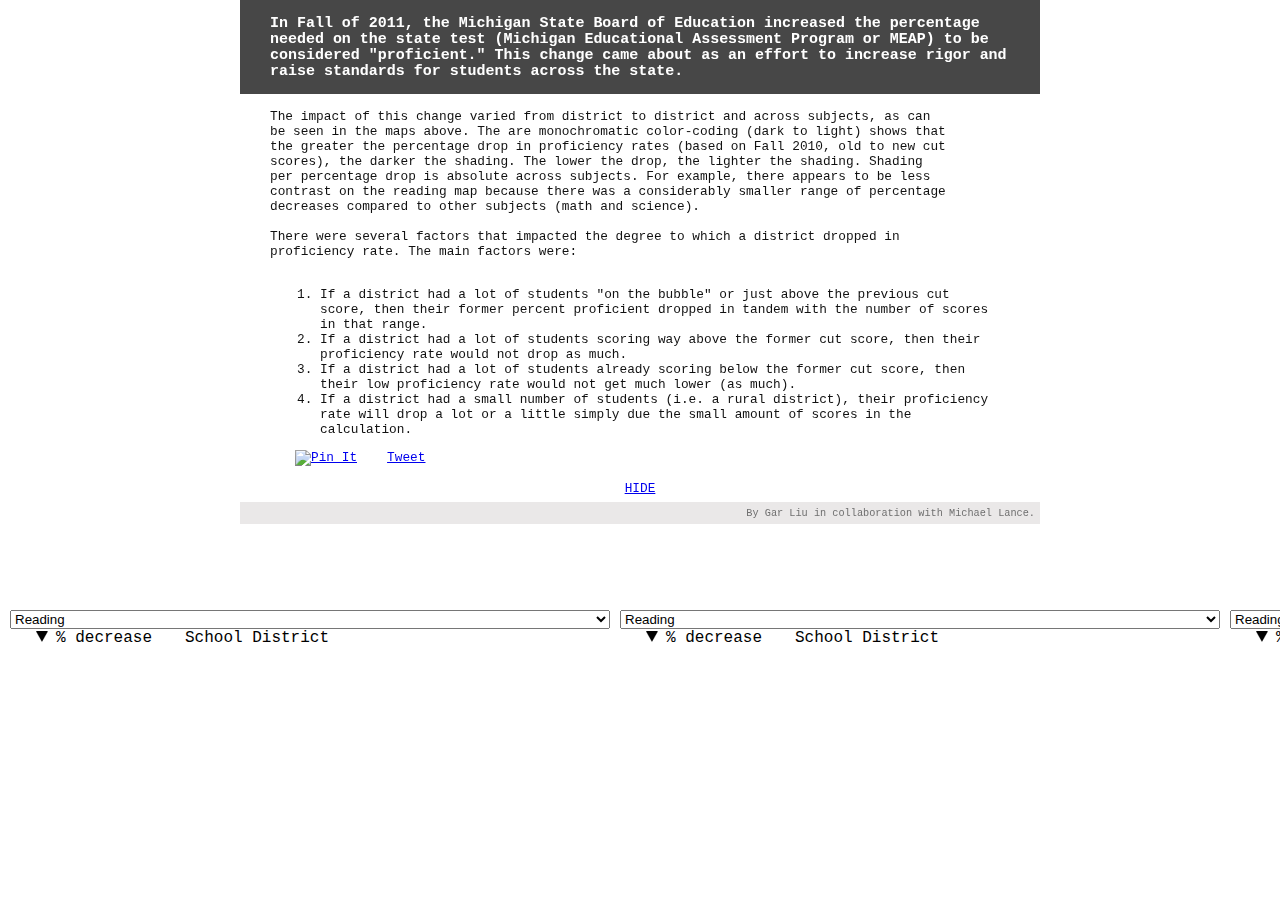
==== index.html @ f2f5941d "fist" ====
<!DOCTYPE html>
<html>
<head>
	<title>What educational policy change looks like</title>
	<link rel="stylesheet" href="leaflet.css" />
	<!--[if lte IE 8]><link rel="stylesheet" href="leaflet.ie.css" /><![endif]-->
	<link rel="stylesheet" href="screen.css" />
	<link rel="stylesheet" href="style.css" />
	
	<script src="js/signal.js"></script>
	<script type="text/javascript" src="js/justGrades.js"></script>
		
	<script src="//ajax.googleapis.com/ajax/libs/jquery/1.8.3/jquery.min.js"></script>
	<script src="http://d3js.org/d3.v2.min.js?2.9.3"></script>
	<script src="http://cdn.leafletjs.com/leaflet-0.4.5/leaflet.js"></script>	
	
	<script src="mapD3.js"></script>	
	<script src="mapCourse.js"></script>	
	<script src="list.js"></script>	



	<meta property="og:title" content="What educational policy change looks like" />
<meta property="og:type" content="website" />
<meta property="og:url" content="http://lonelydatum.com/visualize/cut-scores/" />
<meta property="og:image" content="http://lonelydatum.com/assets/images/cut-scores.png" />
<meta property="og:site_name" content="Lonely Datum" />
<meta property="fb:admins" content="100002314154742" />


</head>

<body>
	<script type="text/javascript" src="//assets.pinterest.com/js/pinit.js"></script>
	<div id="fb-root"></div>
<script>(function(d, s, id) {
  var js, fjs = d.getElementsByTagName(s)[0];
  if (d.getElementById(id)) return;
  js = d.createElement(s); js.id = id;
  js.src = "//connect.facebook.net/en_US/all.js#xfbml=1&appId=223656951010357";
  fjs.parentNode.insertBefore(js, fjs);
}(document, 'script', 'facebook-jssdk'));</script>


	<div id="infoToggle">		
		<div id="conent">			
			<h3>In Fall of 2011, the Michigan State Board of Education increased the percentage needed on the state test (Michigan Educational Assessment Program or MEAP) to be considered "proficient."
This change came about as an effort to increase rigor and raise standards for students across the state.</h3> 
			<p>The impact of this change varied from district to district and across subjects, as can be seen in the maps above. The are monochromatic color-coding (dark to light) shows that the greater the percentage drop in proficiency rates (based on Fall 2010, old to new cut scores), the darker the shading. The lower the drop, the lighter the shading. Shading per percentage drop is absolute across subjects. For example, there appears to be less contrast on the reading map because there was a considerably smaller range of percentage decreases compared to other subjects (math and science).<br/><br/>
				There were several factors that impacted the degree to which a district dropped in proficiency rate. The main factors were:
			</p>
			<ol>
				<li>If a district had a lot of students "on the bubble" or just above the previous cut score, then their former percent proficient dropped in tandem with the number of scores in that range.</li>
				<li>If a district had a lot of students scoring way above the former cut score, then their proficiency rate would not drop as much.</li>
				<li>If a district had a  lot of students already scoring below the former cut score, then their low proficiency rate would not get much lower (as much).</li>
				<li>If a district had a small number of students (i.e. a rural district), their proficiency rate will drop a lot or a little simply due the small amount of scores in the calculation.</li>
			</ol>


<div id="share">	
<a href="http://pinterest.com/pin/create/button/?url=http%3A%2F%2Flonelydatum.com%2Fvisualize%2Fcut-scores%2F&media=http%3A%2F%2Flonelydatum.com%2Fassets%2Fimages%2Fcut-scores.png&description=What%20educational%20policy%20change%20looks%20like." class="pin-it-button" count-layout="horizontal"><img border="0" src="//assets.pinterest.com/images/PinExt.png" title="Pin It" /></a>
	

<div class="fb-like" data-href="http://lonelydatum.com/visualize/cut-scores" data-send="false" data-layout="button_count" data-width="450" data-show-faces="false"></div>

	<script>!function(d,s,id){var js,fjs=d.getElementsByTagName(s)[0];if(!d.getElementById(id)){js=d.createElement(s);js.id=id;js.src="//platform.twitter.com/widgets.js";fjs.parentNode.insertBefore(js,fjs);}}(document,"script","twitter-wjs");</script>
<script type="text/javascript" src="https://apis.google.com/js/plusone.js"></script>

<a href="https://twitter.com/share" class="twitter-share-button" data-text="What educational policy change looks like. #leafletjs #d3" data-via="lonelydatum">Tweet</a>

<div class="google-button"><g:plusone></g:plusone></div>
</div>   		
			
		</div>
		<div id="btn"><a href="#" id='toggle'>HIDE</a></div>
		<div id='credit'>By Gar Liu in collaboration with Michael Lance.</div>
	</div>
	<div id="map_container">
		<div id="reading" class="subject">
			<div id="map_reading" class="map"></div>
			<select>
				<option value="Reading">Reading</option>
				<option value="Math">Math</option>
				<option value="Science">Science</option>
			</select>	
			<div class="subject_title"></div>
			<div id="list_header"><p id="sort_score" class="listItem"><img class="sort_icon" src="assets/images/sort.gif"/>% decrease</p><p id="sort_district" class="listItem"><img class="sort_icon" src="assets/images/sort.gif"/>School District</p></div>
			<div class="list"></div>
		</div>
		<div id="math" class="subject">
			<div id="map_math" class="map"></div>
			<select>
				<option value="Reading">Reading</option>
				<option value="Math">Math</option>
				<option value="Science">Science</option>
			</select>	
			<div class="subject_title"></div>
			<div id="list_header"><p id="sort_score" class="listItem"><img class="sort_icon" src="assets/images/sort.gif"/>% decrease</p><p id="sort_district" class="listItem"><img class="sort_icon" src="assets/images/sort.gif"/>School District</p></div>
			<div class="list"></div>
		</div>		
		<div id="science" class="subject">
			<div id="map_science" class="map"></div>
			<select>
				<option value="Reading">Reading</option>
				<option value="Math">Math</option>
				<option value="Science">Science</option>
			</select>
			<div class="subject_title"></div>
			<div id="list_header"><p id="sort_score" class="listItem"><img class="sort_icon" src="assets/images/sort.gif"/>% decrease</p><p id="sort_district" class="listItem"><img class="sort_icon" src="assets/images/sort.gif"/>School District</p></div>
			<div class="list"></div>
		</div>		
	</div>
	
	  <!-- Google Analytics: change UA-XXXXX-X to be your site's ID. -->
        <script>
            var _gaq=[['_setAccount','UA-34982715-1'],['_trackPageview']];
            (function(d,t){var g=d.createElement(t),s=d.getElementsByTagName(t)[0];
            g.src=('https:'==location.protocol?'//ssl':'//www')+'.google-analytics.com/ga.js';
            s.parentNode.insertBefore(g,s)}(document,'script'));
        </script>
	
	<script type="text/javascript">
	
		$(document).ready(function(){
			
			var signal = { 
				over: 					new signals.Signal(),
				out: 					new signals.Signal(),
				subjectChange: 			new signals.Signal(),				
				zoomIn:					new signals.Signal(),
				zoomOut:				new signals.Signal()
			}

			var styles = {
				math:{ map: "#e7c6c6", dark: "#401414", bright: "#fa18d2" },
				reading:{ map: "#a8cbcc", dark: "#3c6364", bright: "#0eedf4" },
				science:{ map: "#ACCC83", dark: "#3B4F20", bright: "#8ef50b" }
			}

			
			$("#toggle").click(toggle);
			centerToggle();

			function toggle(){				
				if($("#toggle").text() == "HIDE"){					
					hideInfo();
				}else if($("#toggle").text() == "SHOW"){					
					showInfo();
				}
				centerToggle();
				return false;
			}

			function showInfo(){
				$("#toggle").html("HIDE");
				$("#infoToggle").css("width", "800px");
				$("div#conent").show();
				$("div#credit").show();
			}

			function hideInfo(){
				$("#toggle").html("SHOW");
				$("#infoToggle").css("width", "100px");
				$("div#conent").hide();
				$("div#credit").hide();
			}
						
			function centerToggle(){
				var leftPos = ($(window).width() - parseInt($("#infoToggle").css("width"))) * .5;
				$("#infoToggle").css("left", leftPos)
			}


			$.getJSON('js/list_.json.gz', function(d){				
				collection = d;				
				var mapMath = new MapCourse( "math", signal, styles );
				var mapReading = new MapCourse( "reading", signal, styles );			
				var mapScience = new MapCourse( "science", signal, styles );	
			});



			d3.selection.prototype.moveToFront = function() { 
	    	if(!$.browser.msie || $.browser.msie==undefined){    		
	    		return this.each(function() { 
					this.parentNode.appendChild(this); 
				}); 	
	    	}
		}; 
			

		})

		var collection;
		
		
		

</script>


</body>
</html>
---- style.css ----
@import url(leaflet.css);

path {
  fill: #000;  
  stroke: #fff;
  stroke-width: .8px;
}













body{
	margin: 0px;
	font-family: "Courier New", Courier, monospace
}

.twitter-share-button, .fb-like, .google-button,  .pin-it-button{
	float: left;
}

.fb-like, .pin-it-button{
	padding-right: 30px;
}



#share{	
	padding-left: 55px;
	

}

#map_container{
	margin-left: auto;
	margin-right: auto;
	width: 1840px;
	z-index: 0;
	padding: 10px;
}
.subject{	
	float: left;
	margin-right: 10px;
}
.map{
	width: 600px;
	height: 600px;
}


/* information begin */
#infoToggle{	
	//border: solid 1px #E0E0E0;	
	position: fixed;
	width:800px;
	background-color: rgba(255,255,255, .92);	
	z-index: 9999;
	color: #111;
	font-size: .8em;
	padding: 0px;
	margin: 0px;	
}

#infoToggle #conent{
	margin: 0px;
}
#infoToggle #conent h3{
	padding: 15px;
	padding-left: 30px;
	padding-right: 30px;
	margin: 0px;	
	background-color: rgba(55,55,55, .92);	
	color:white;
}
#infoToggle #conent p{
	padding: 15px;
	padding-left: 30px;
	padding-right: 30px;
	margin: 0px;		
}
#infoToggle #conent ol, #infoToggle #conent p{	
	font-size: 1em;
	color: #111111;
	width: 85%;
	margin-right: auto;
	margin-left: auto;
}
#infoToggle #conent h2, #infoToggle #conent p{	
	margin: 0px;
}
#infoToggle #conent{	
	
}

#infoToggle #btn{
	padding-bottom: 6px;
	padding-top: 15px;
	clear:both;
	text-align: center;
}
#credit{
	background-color: #eae8e8;
	padding: 5px;
	font-size: .8em;	
	text-align: right;
	color: #6f6f6f;
}
/* information end */






/* List of districts begin */
.list_row{	
	cursor: default;
	margin-left: auto;
	margin-right: auto;
	width: 550px;	
	padding: 0px;

}
.list_row p{
	margin: 0px;
}
.list_score{
	
	float: left;	
	width: 150px;
	clear: both;
	margin: 0px;
}

.list{
	margin-top: 7px;
	overflow: auto;
	height:200px;	
}
.list .list_row{
	font-size: .75em;
	padding-bottom: 1px;
	padding-top: 1px;
}



#list_header{
	cursor: pointer;
	
	width: 550px;
	margin-left: auto;
	margin-right: auto;
}

#sort_score{
	float: left;	
	width: 150px;
	
}
#sort_district{	
	
	width: 350px;
	overflow: auto;
}

.listItem{
	margin: 0px;
}
.sort_icon{
	padding-right: 8px;
}

#sort_district .sort_icon{
	display: none;
}

select{
	width: 600px;
}



#styleOn{
	background-color: purple;
}

#styleOff{
	background-color: white;
}
























/*
#map_reading{ background-color: #c6e6e7; }
#map_math{ background-color: #ACCC83; }
#map_science{ background-color: #e7c6c6; }
*/

	

/*

.inform {
	padding: 6px 8px;
	font: 14px/16px Arial, Helvetica, sans-serif;
	background: white;
	background: rgba(255,255,255,0.8);
	box-shadow: 0 0 15px rgba(0,0,0,0.2);
	border-radius: 5px;
}
.inform h4 {
	margin: 0 0 5px;
	color: #777;
}
.legend {
	text-align: left;
	line-height: 18px;
	color: #555;
}

		.legend i {
			width: 18px;
			height: 18px;
			//float: left;
			margin-right: 8px;
			opacity: 0.7;
		}
*/
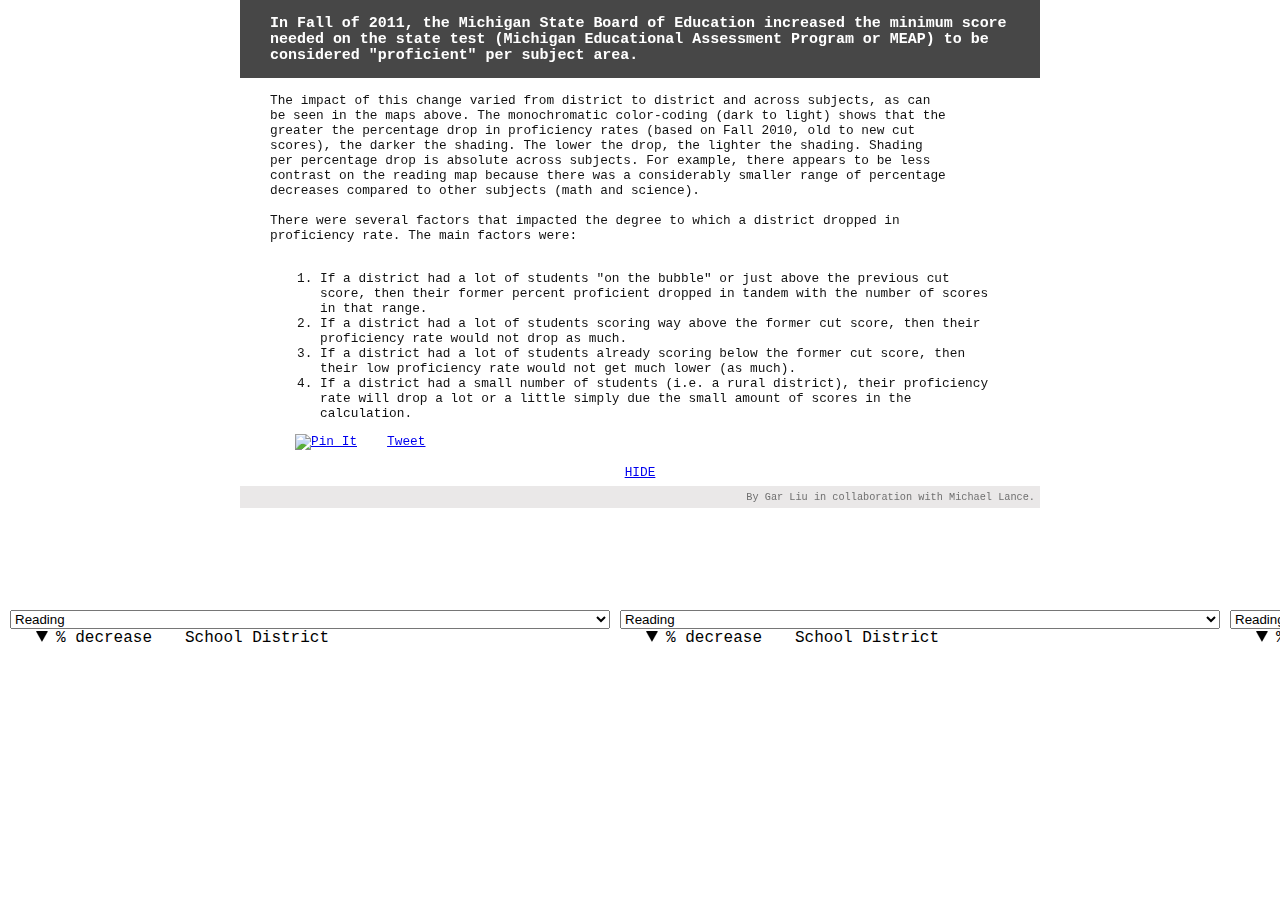
==== commit 9aadcbd2: "new" ====
--- a/index.html
+++ b/index.html
@@ -31,6 +31,7 @@
 </head>
 
 <body>
+
 	<script type="text/javascript" src="//assets.pinterest.com/js/pinit.js"></script>
 	<div id="fb-root"></div>
 <script>(function(d, s, id) {
@@ -44,9 +45,8 @@
 
 	<div id="infoToggle">		
 		<div id="conent">			
-			<h3>In Fall of 2011, the Michigan State Board of Education increased the percentage needed on the state test (Michigan Educational Assessment Program or MEAP) to be considered "proficient."
-This change came about as an effort to increase rigor and raise standards for students across the state.</h3> 
-			<p>The impact of this change varied from district to district and across subjects, as can be seen in the maps above. The are monochromatic color-coding (dark to light) shows that the greater the percentage drop in proficiency rates (based on Fall 2010, old to new cut scores), the darker the shading. The lower the drop, the lighter the shading. Shading per percentage drop is absolute across subjects. For example, there appears to be less contrast on the reading map because there was a considerably smaller range of percentage decreases compared to other subjects (math and science).<br/><br/>
+			<h3>In Fall of 2011, the Michigan State Board of Education increased the minimum score needed on the state test (Michigan Educational Assessment Program or MEAP) to be considered "proficient" per subject area.</h3> 
+			<p>The impact of this change varied from district to district and across subjects, as can be seen in the maps above. The monochromatic color-coding (dark to light) shows that the greater the percentage drop in proficiency rates (based on Fall 2010, old to new cut scores), the darker the shading. The lower the drop, the lighter the shading. Shading per percentage drop is absolute across subjects. For example, there appears to be less contrast on the reading map because there was a considerably smaller range of percentage decreases compared to other subjects (math and science).<br/><br/>
 				There were several factors that impacted the degree to which a district dropped in proficiency rate. The main factors were:
 			</p>
 			<ol>
@@ -111,13 +111,7 @@
 		</div>		
 	</div>
 	
-	  <!-- Google Analytics: change UA-XXXXX-X to be your site's ID. -->
-        <script>
-            var _gaq=[['_setAccount','UA-34982715-1'],['_trackPageview']];
-            (function(d,t){var g=d.createElement(t),s=d.getElementsByTagName(t)[0];
-            g.src=('https:'==location.protocol?'//ssl':'//www')+'.google-analytics.com/ga.js';
-            s.parentNode.insertBefore(g,s)}(document,'script'));
-        </script>
+	  
 	
 	<script type="text/javascript">
 	
@@ -171,7 +165,7 @@
 			}
 
 
-			$.getJSON('js/list_.json.gz', function(d){				
+			$.getJSON('js/list_.json', function(d){				
 				collection = d;				
 				var mapMath = new MapCourse( "math", signal, styles );
 				var mapReading = new MapCourse( "reading", signal, styles );			
@@ -197,7 +191,13 @@
 		
 
 </script>
-
+		<!-- Google Analytics: change UA-XXXXX-X to be your site's ID. -->
+        <script>
+            var _gaq=[['_setAccount','UA-34982715-1'],['_trackPageview']];
+            (function(d,t){var g=d.createElement(t),s=d.getElementsByTagName(t)[0];
+            g.src=('https:'==location.protocol?'//ssl':'//www')+'.google-analytics.com/ga.js';
+            s.parentNode.insertBefore(g,s)}(document,'script'));
+        </script>
 
 </body>
 </html>
--- a/leaflet.css
+++ b/leaflet.css
@@ -0,0 +1,323 @@
+/* required styles */
+
+.leaflet-map-pane,
+.leaflet-tile,
+.leaflet-marker-icon,
+.leaflet-marker-shadow,
+.leaflet-tile-pane,
+.leaflet-overlay-pane,
+.leaflet-shadow-pane,
+.leaflet-marker-pane,
+.leaflet-popup-pane,
+.leaflet-overlay-pane svg,
+.leaflet-zoom-box,
+.leaflet-image-layer { /* TODO optimize classes */
+	position: absolute;
+	}
+.leaflet-container {
+	overflow: hidden;
+	}
+.leaflet-tile-pane, .leaflet-container {
+	-webkit-transform: translate3d(0,0,0);
+	}
+.leaflet-tile,
+.leaflet-marker-icon,
+.leaflet-marker-shadow {
+	-moz-user-select: none;
+	-webkit-user-select: none;
+	user-select: none;
+	}
+.leaflet-marker-icon,
+.leaflet-marker-shadow {
+	display: block;
+	}
+.leaflet-clickable {
+	cursor: pointer;
+	}
+.leaflet-container img {
+	max-width: none !important;
+	}
+
+.leaflet-tile-pane { z-index: 2; }
+
+.leaflet-objects-pane { z-index: 3; }
+.leaflet-overlay-pane { z-index: 4; }
+.leaflet-shadow-pane { z-index: 5; }
+.leaflet-marker-pane { z-index: 6; }
+.leaflet-popup-pane { z-index: 7; }
+
+.leaflet-zoom-box {
+	width: 0;
+	height: 0;
+	}
+
+.leaflet-tile {
+	visibility: hidden;
+	}
+.leaflet-tile-loaded {
+	visibility: inherit;
+	}
+
+a.leaflet-active {
+	outline: 2px solid orange;
+	}
+
+
+/* Leaflet controls */
+
+.leaflet-control {
+	position: relative;
+	z-index: 7;
+	}
+.leaflet-top,
+.leaflet-bottom {
+	position: absolute;
+	}
+.leaflet-top {
+	top: 0;
+	}
+.leaflet-right {
+	right: 0;
+	}
+.leaflet-bottom {
+	bottom: 0;
+	}
+.leaflet-left {
+	left: 0;
+	}
+.leaflet-control {
+	float: left;
+	clear: both;
+	}
+.leaflet-right .leaflet-control {
+	float: right;
+	}
+.leaflet-top .leaflet-control {
+	margin-top: 10px;
+	}
+.leaflet-bottom .leaflet-control {
+	margin-bottom: 10px;
+	}
+.leaflet-left .leaflet-control {
+	margin-left: 10px;
+	}
+.leaflet-right .leaflet-control {
+	margin-right: 10px;
+	}
+
+.leaflet-control-zoom, .leaflet-control-layers {
+	-moz-border-radius: 7px;
+	-webkit-border-radius: 7px;
+	border-radius: 7px;
+	}
+.leaflet-control-zoom {
+	padding: 5px;
+	background: rgba(0, 0, 0, 0.25);
+	}
+.leaflet-control-zoom a {
+	background-color: rgba(255, 255, 255, 0.75);
+	}
+.leaflet-control-zoom a, .leaflet-control-layers a {
+	background-position: 50% 50%;
+	background-repeat: no-repeat;
+	display: block;
+	}
+.leaflet-control-zoom a {
+	-moz-border-radius: 4px;
+	-webkit-border-radius: 4px;
+	border-radius: 4px;
+	width: 19px;
+	height: 19px;
+	}
+.leaflet-control-zoom a:hover {
+	background-color: #fff;
+	}
+.leaflet-big-buttons .leaflet-control-zoom a {
+	width: 27px;
+	height: 27px;
+	}
+.leaflet-control-zoom-in {
+	background-image: url(images/zoom-in.png);
+	margin-bottom: 5px;
+	}
+.leaflet-control-zoom-out {
+	background-image: url(images/zoom-out.png);
+	}
+
+.leaflet-control-layers {
+	-moz-box-shadow: 0 0 7px #999;
+	-webkit-box-shadow: 0 0 7px #999;
+	box-shadow: 0 0 7px #999;
+
+	background: #f8f8f9;
+	}
+.leaflet-control-layers a {
+	background-image: url(images/layers.png);
+	width: 36px;
+	height: 36px;
+	}
+.leaflet-big-buttons .leaflet-control-layers a {
+	width: 44px;
+	height: 44px;
+	}
+.leaflet-control-layers .leaflet-control-layers-list,
+.leaflet-control-layers-expanded .leaflet-control-layers-toggle {
+	display: none;
+	}
+.leaflet-control-layers-expanded .leaflet-control-layers-list {
+	display: block;
+	position: relative;
+	}
+.leaflet-control-layers-expanded {
+	padding: 6px 10px 6px 6px;
+	font: 12px/1.5 "Helvetica Neue", Arial, Helvetica, sans-serif;
+	color: #333;
+	background: #fff;
+	}
+.leaflet-control-layers input {
+	margin-top: 2px;
+	position: relative;
+	top: 1px;
+	}
+.leaflet-control-layers label {
+	display: block;
+	}
+.leaflet-control-layers-separator {
+	height: 0;
+	border-top: 1px solid #ddd;
+	margin: 5px -10px 5px -6px;
+	}
+
+.leaflet-container .leaflet-control-attribution {
+	margin: 0;
+	padding: 0 5px;
+
+	font: 11px/1.5 "Helvetica Neue", Arial, Helvetica, sans-serif;
+	color: #333;
+
+	background-color: rgba(255, 255, 255, 0.7);
+
+	-moz-box-shadow: 0 0 7px #ccc;
+	-webkit-box-shadow: 0 0 7px #ccc;
+	box-shadow: 0 0 7px #ccc;
+	}
+
+
+/* Fade animations */
+
+.leaflet-fade-anim .leaflet-tile {
+	opacity: 0;
+
+	-webkit-transition: opacity 0.2s linear;
+	-moz-transition: opacity 0.2s linear;
+	-o-transition: opacity 0.2s linear;
+	transition: opacity 0.2s linear;
+	}
+.leaflet-fade-anim .leaflet-tile-loaded {
+	opacity: 1;
+	}
+
+.leaflet-fade-anim .leaflet-popup {
+	opacity: 0;
+
+	-webkit-transition: opacity 0.2s linear;
+	-moz-transition: opacity 0.2s linear;
+	-o-transition: opacity 0.2s linear;
+	transition: opacity 0.2s linear;
+	}
+.leaflet-fade-anim .leaflet-map-pane .leaflet-popup {
+	opacity: 1;
+	}
+
+.leaflet-zoom-anim .leaflet-tile {
+	-webkit-transition: none;
+	-moz-transition: none;
+	-o-transition: none;
+	transition: none;
+	}
+
+.leaflet-zoom-anim .leaflet-objects-pane {
+	visibility: hidden;
+	}
+
+
+/* Popup layout */
+
+.leaflet-popup {
+	position: absolute;
+	text-align: center;
+	-webkit-transform: translate3d(0,0,0);
+	}
+.leaflet-popup-content-wrapper {
+	padding: 1px;
+	text-align: left;
+	}
+.leaflet-popup-content {
+	margin: 19px;
+	}
+.leaflet-popup-tip-container {
+	margin: 0 auto;
+	width: 40px;
+	height: 16px;
+	position: relative;
+	overflow: hidden;
+	}
+.leaflet-popup-tip {
+	width: 15px;
+	height: 15px;
+	padding: 1px;
+
+	margin: -8px auto 0;
+
+	-moz-transform: rotate(45deg);
+	-webkit-transform: rotate(45deg);
+	-ms-transform: rotate(45deg);
+	-o-transform: rotate(45deg);
+	transform: rotate(45deg);
+	}
+.leaflet-popup-close-button {
+	position: absolute;
+	top: 9px;
+	right: 9px;
+
+	width: 10px;
+	height: 10px;
+
+	overflow: hidden;
+	}
+.leaflet-popup-content p {
+	margin: 18px 0;
+	}
+
+
+/* Visual appearance */
+
+.leaflet-container {
+	background: #ddd;
+	}
+.leaflet-container a {
+	color: #0078A8;
+	}
+.leaflet-zoom-box {
+	border: 2px dotted #05f;
+	background: white;
+	opacity: 0.5;
+	}
+.leaflet-popup-content-wrapper, .leaflet-popup-tip {
+	background: white;
+
+	box-shadow: 0 1px 10px #888;
+	-moz-box-shadow: 0 1px 10px #888;
+	 -webkit-box-shadow: 0 1px 14px #999;
+	}
+.leaflet-popup-content-wrapper {
+	-moz-border-radius: 20px;
+	-webkit-border-radius: 20px;
+	border-radius: 20px;
+	}
+.leaflet-popup-content {
+	font: 12px/1.4 "Helvetica Neue", Arial, Helvetica, sans-serif;
+	}
+.leaflet-popup-close-button {
+	background: white url(images/popup-close.png);
+	}
--- a/leaflet.ie.css
+++ b/leaflet.ie.css
@@ -0,0 +1,44 @@
+.leaflet-vml-shape {
+	width: 1px;
+	height: 1px;
+	}
+.lvml {
+	behavior: url(#default#VML); 
+	display: inline-block; 
+	position: absolute;
+	}
+	
+.leaflet-control {
+	display: inline;
+	}
+
+.leaflet-popup-tip {
+	width: 21px;
+	_width: 27px;
+	margin: 0 auto;
+	_margin-top: -3px;
+	
+	filter: progid:DXImageTransform.Microsoft.Matrix(M11=0.70710678, M12=0.70710678, M21=-0.70710678, M22=0.70710678);
+	-ms-filter: "progid:DXImageTransform.Microsoft.Matrix(M11=0.70710678, M12=0.70710678, M21=-0.70710678, M22=0.70710678)";
+	}
+.leaflet-popup-tip-container {
+	margin-top: -1px;
+	}
+.leaflet-popup-content-wrapper, .leaflet-popup-tip {
+	border: 1px solid #bbb;
+	}
+
+.leaflet-control-zoom {
+	filter: progid:DXImageTransform.Microsoft.gradient(startColorStr='#3F000000',EndColorStr='#3F000000');
+	}
+.leaflet-control-zoom a {
+	background-color: #eee;
+	}
+.leaflet-control-zoom a:hover {
+	background-color: #fff;
+	}
+.leaflet-control-layers-toggle {
+	}
+.leaflet-control-attribution, .leaflet-control-layers {
+	background: white;
+	}--- a/screen.css
+++ b/screen.css
@@ -0,0 +1,5 @@
+#map {
+	width: 800px; 
+	height: 600px; 
+	border: 1px solid #ccc;
+	}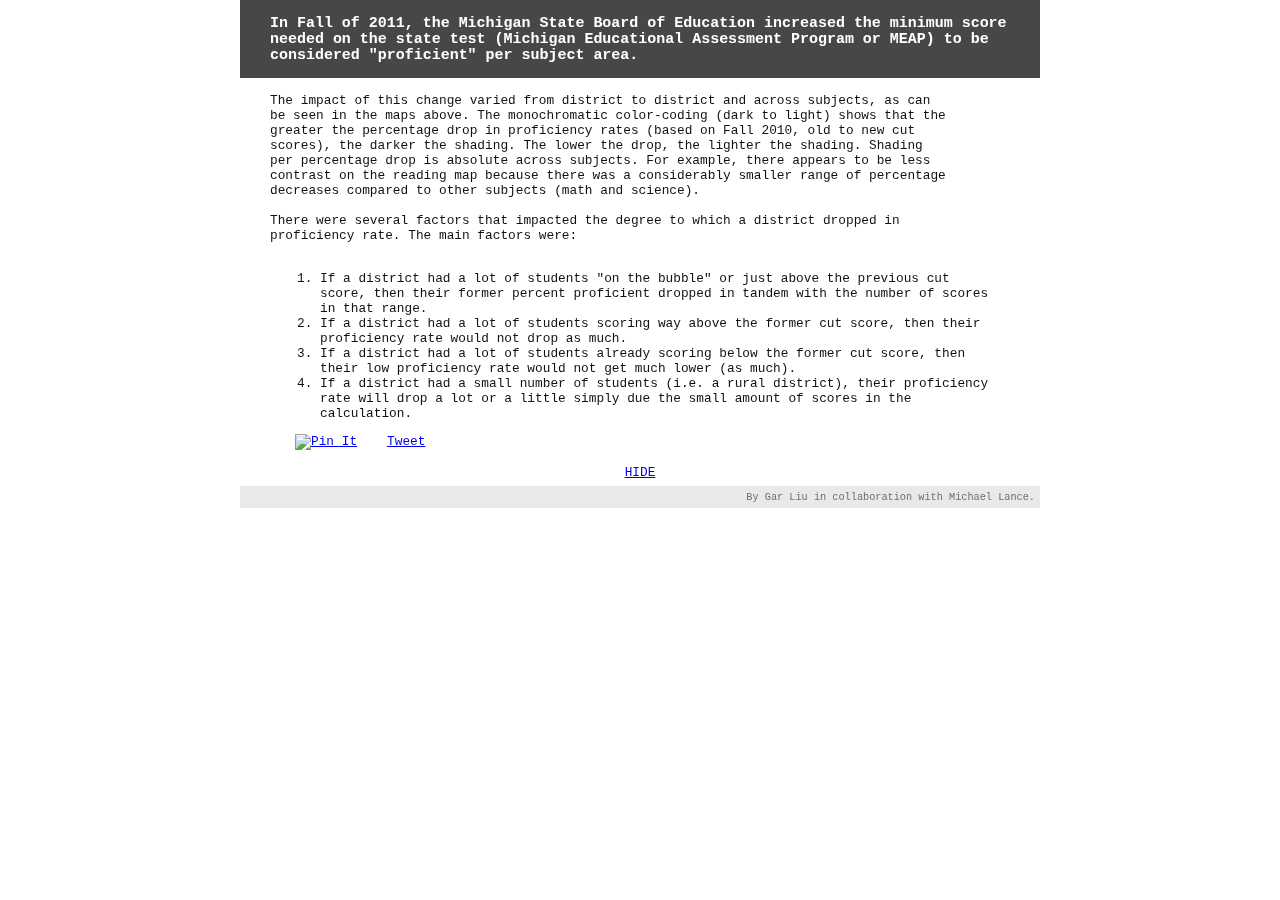
==== commit 493b5779: "new" ====
--- a/index.html
+++ b/index.html
@@ -117,6 +117,7 @@
 	
 		$(document).ready(function(){
 			
+			var infoToggle = $('#infoToggle');
 			var signal = { 
 				over: 					new signals.Signal(),
 				out: 					new signals.Signal(),
@@ -128,7 +129,7 @@
 			var styles = {
 				math:{ map: "#e7c6c6", dark: "#401414", bright: "#fa18d2" },
 				reading:{ map: "#a8cbcc", dark: "#3c6364", bright: "#0eedf4" },
-				science:{ map: "#ACCC83", dark: "#3B4F20", bright: "#8ef50b" }
+				science:{ map: "#a6bf88", dark: "#3B4F20", bright: "#8ef50b" }
 			}
 
 			
@@ -146,31 +147,49 @@
 			}
 
 			function showInfo(){
+				$('.subject').animate({opacity:.15}, 500);
 				$("#toggle").html("HIDE");
-				$("#infoToggle").css("width", "800px");
+				infoToggle.css("width", "800px");
 				$("div#conent").show();
 				$("div#credit").show();
 			}
 
 			function hideInfo(){
+				if($('.subject').css('opacity')<1){
+					$('.subject').animate({opacity:1});
+				}
 				$("#toggle").html("SHOW");
-				$("#infoToggle").css("width", "100px");
+				infoToggle.css("width", "100px");
 				$("div#conent").hide();
 				$("div#credit").hide();
 			}
 						
 			function centerToggle(){
 				var leftPos = ($(window).width() - parseInt($("#infoToggle").css("width"))) * .5;
-				$("#infoToggle").css("left", leftPos)
-			}
-
-
-			$.getJSON('js/list_.json', function(d){				
+				infoToggle.css("left", leftPos)
+			}
+
+
+			$.getJSON('js/list_.json.gz', function(d){				
 				collection = d;				
+				
+				transIn();
+
 				var mapMath = new MapCourse( "math", signal, styles );
 				var mapReading = new MapCourse( "reading", signal, styles );			
 				var mapScience = new MapCourse( "science", signal, styles );	
+				
 			});
+
+
+			function transIn(){
+				infoToggle.css('top', '-'+infoToggle.css('height'));				
+				infoToggle.show();
+				infoToggle.animate({top:0}, 2000);
+
+				$('.subject').css('visibility', 'visible');
+				$('.subject').css('opacity', .15);				
+			}
 
 
 
--- a/style.css
+++ b/style.css
@@ -26,7 +26,6 @@
 .twitter-share-button, .fb-like, .google-button,  .pin-it-button{
 	float: left;
 }
-
 .fb-like, .pin-it-button{
 	padding-right: 30px;
 }
@@ -35,8 +34,6 @@
 
 #share{	
 	padding-left: 55px;
-	
-
 }
 
 #map_container{
@@ -49,24 +46,26 @@
 .subject{	
 	float: left;
 	margin-right: 10px;
+	visibility: hidden;
 }
 .map{
 	width: 600px;
-	height: 600px;
+	height: 600px;	
 }
 
 
 /* information begin */
-#infoToggle{	
-	//border: solid 1px #E0E0E0;	
+#infoToggle{
+	//border: solid 1px #E0E0E0;
 	position: fixed;
 	width:800px;
-	background-color: rgba(255,255,255, .92);	
+	background-color: rgba(255,255,255, .92);
 	z-index: 9999;
 	color: #111;
 	font-size: .8em;
 	padding: 0px;
-	margin: 0px;	
+	margin: 0px;
+	
 }
 
 #infoToggle #conent{
@@ -210,51 +209,4 @@
 
 
 
-
-
-
-
-
-
-
-
-
-
-/*
-#map_reading{ background-color: #c6e6e7; }
-#map_math{ background-color: #ACCC83; }
-#map_science{ background-color: #e7c6c6; }
-*/
-
-	
-
-/*
-
-.inform {
-	padding: 6px 8px;
-	font: 14px/16px Arial, Helvetica, sans-serif;
-	background: white;
-	background: rgba(255,255,255,0.8);
-	box-shadow: 0 0 15px rgba(0,0,0,0.2);
-	border-radius: 5px;
-}
-.inform h4 {
-	margin: 0 0 5px;
-	color: #777;
-}
-.legend {
-	text-align: left;
-	line-height: 18px;
-	color: #555;
-}
-
-		.legend i {
-			width: 18px;
-			height: 18px;
-			//float: left;
-			margin-right: 8px;
-			opacity: 0.7;
-		}
-*/
-
 		